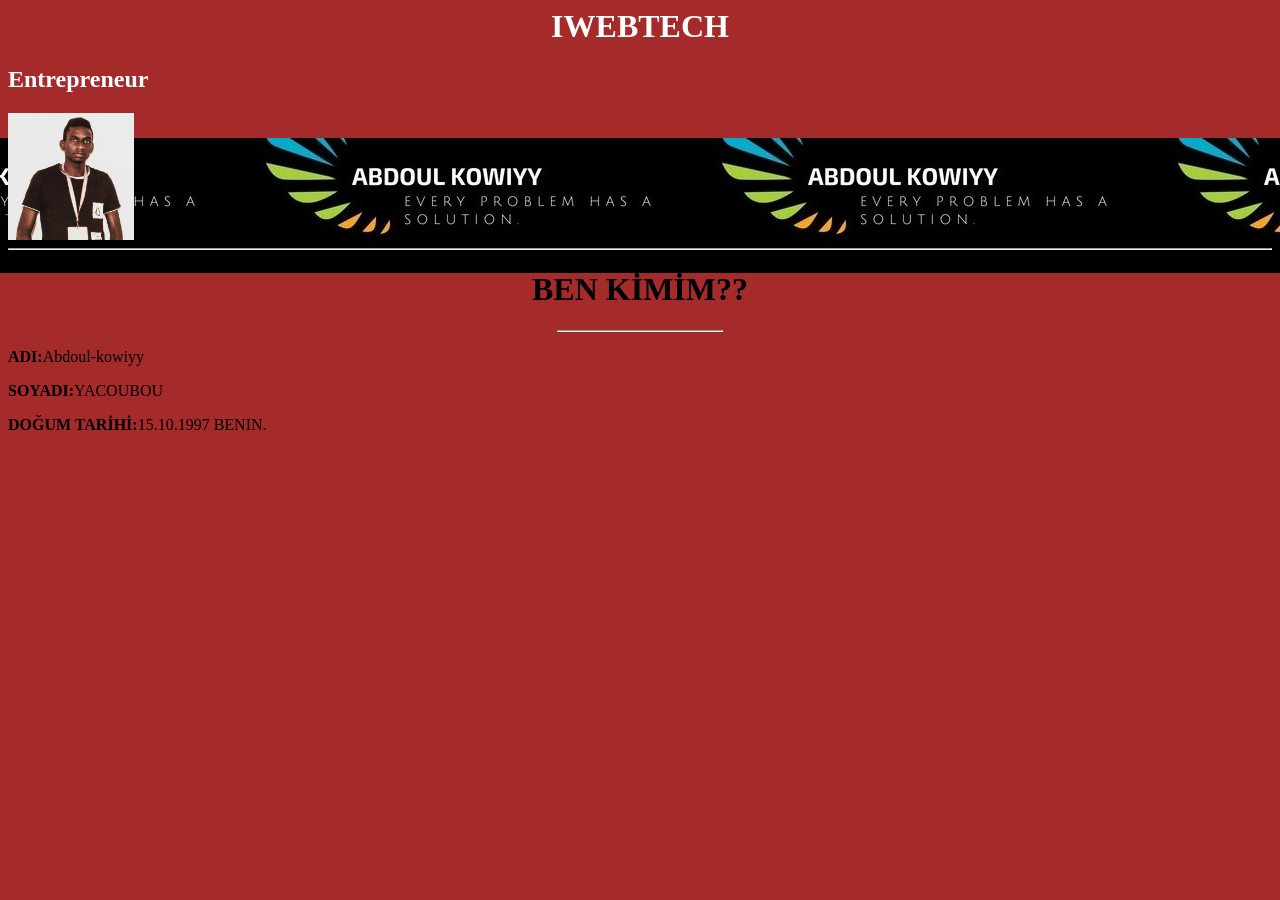
==== ABOUT ME.html @ b8a23302 "Add files via upload" ====
<html>
<head>
<title>About me</title>
</head>
<body>
<style type="text/css">
body{background-repeat:repeat-x;
background-position:250% 18%;}
<hr>
body{background-color:brown;}
</style>
<body background="Abdoul1.jpg">
<body bgcolor="brown">
<font color="white"><div style="text-align:center"><h1>IWEBTECH</h1></div></font>
<font color="white"><h2>   Entrepreneur</h2></font>
<a href="https://abdulmedya.blogspot.com/"><div align="left"><img src="Abdul.jpg"width=10%/></div></a>
<hr>
<div style="text-align:center"><h1> BEN KİMİM??</h1></div>
<hr align="center" width="13%">
<p><b>ADI:</b>Abdoul-kowiyy<b><br/></p><p>SOYADI:</b>YACOUBOU<br/><p><b>DOĞUM TARİHİ:</b>15.10.1997 BENIN.<br/>
</body>
</html>
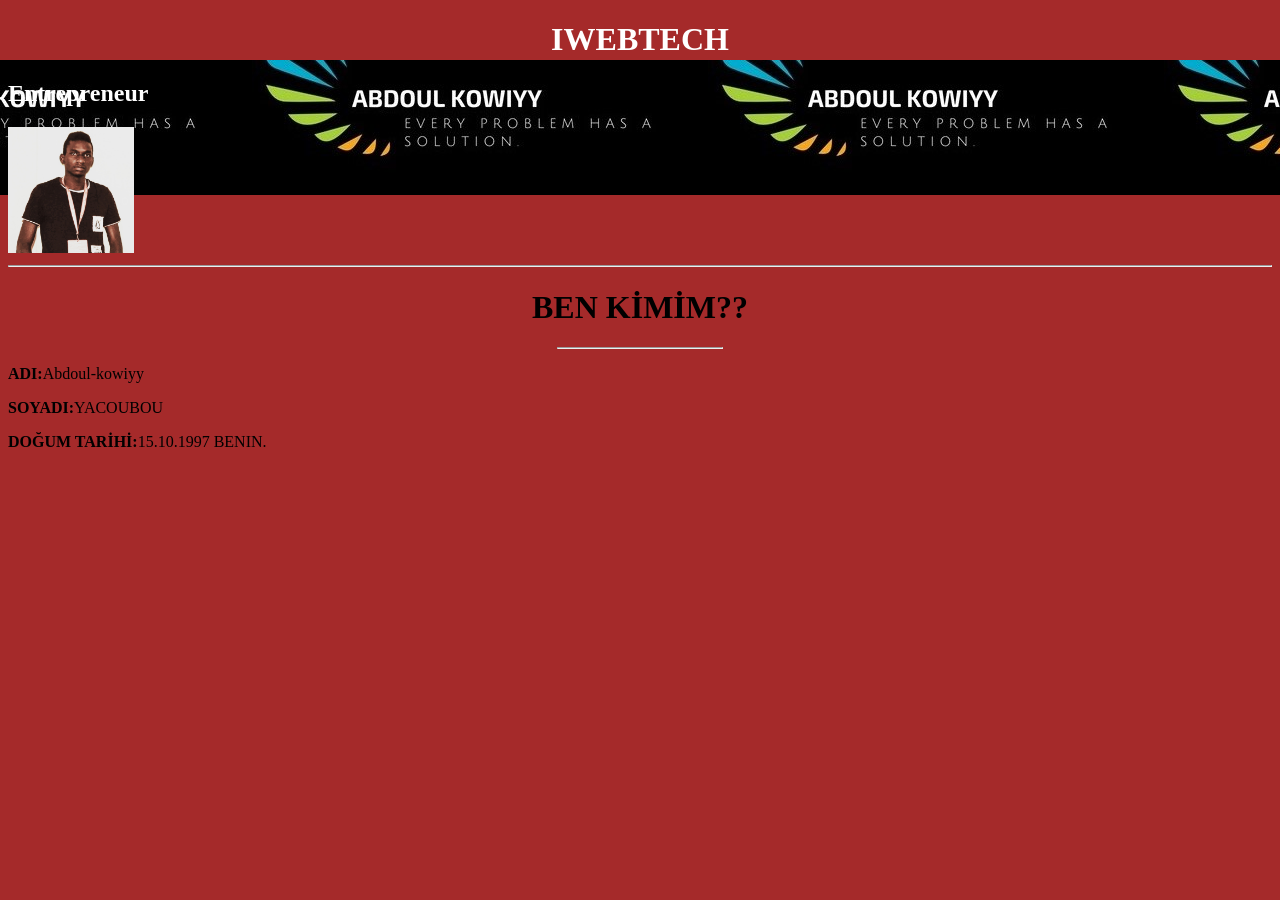
==== commit 13d98956: "Update ABOUT ME.html" ====
--- a/ABOUT ME.html
+++ b/ABOUT ME.html
@@ -1,3 +1,6 @@
+<!DOCTYPE html>
+
+<meta charset="UTF-8">
 <html>
 <head>
 <title>About me</title>
@@ -19,4 +22,4 @@
 <hr align="center" width="13%">
 <p><b>ADI:</b>Abdoul-kowiyy<b><br/></p><p>SOYADI:</b>YACOUBOU<br/><p><b>DOĞUM TARİHİ:</b>15.10.1997 BENIN.<br/>
 </body>
-</html>+</html>
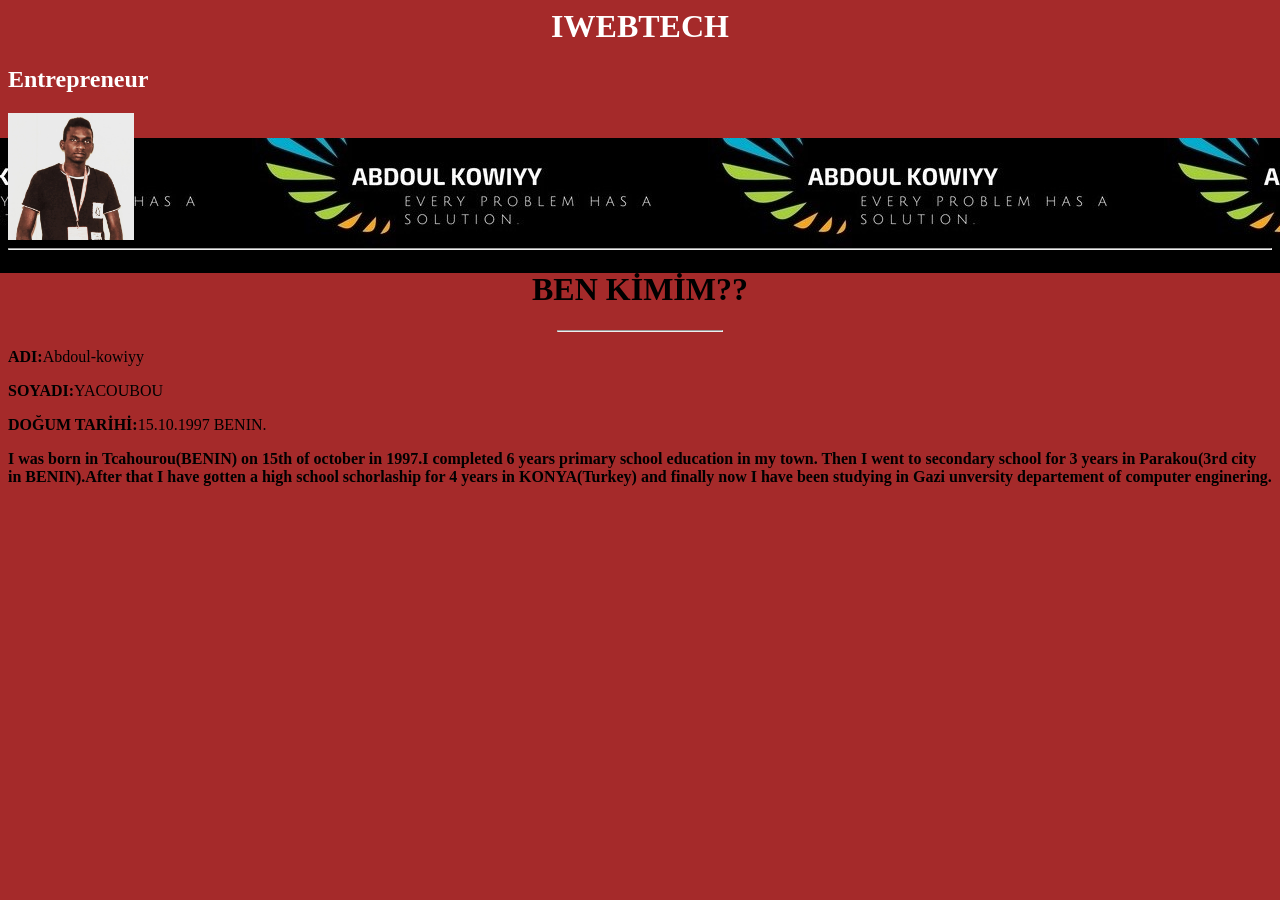
==== commit 8b954bae: "Add files via upload" ====
--- a/ABOUT ME.html
+++ b/ABOUT ME.html
@@ -1,6 +1,3 @@
-<!DOCTYPE html>
-
-<meta charset="UTF-8">
 <html>
 <head>
 <title>About me</title>
@@ -21,5 +18,9 @@
 <div style="text-align:center"><h1> BEN KİMİM??</h1></div>
 <hr align="center" width="13%">
 <p><b>ADI:</b>Abdoul-kowiyy<b><br/></p><p>SOYADI:</b>YACOUBOU<br/><p><b>DOĞUM TARİHİ:</b>15.10.1997 BENIN.<br/>
+<p><b>I was born in Tcahourou(BENIN) on 15th of october in 1997.I completed 6 years primary school education in my town.
+Then I went to secondary school for 3 years in Parakou(3rd city in BENIN).After that I have gotten a high school 
+schorlaship for 4 years in KONYA(Turkey) and finally now I have been studying  in Gazi unversity departement of computer enginering.
+</b></p>
 </body>
-</html>
+</html>
